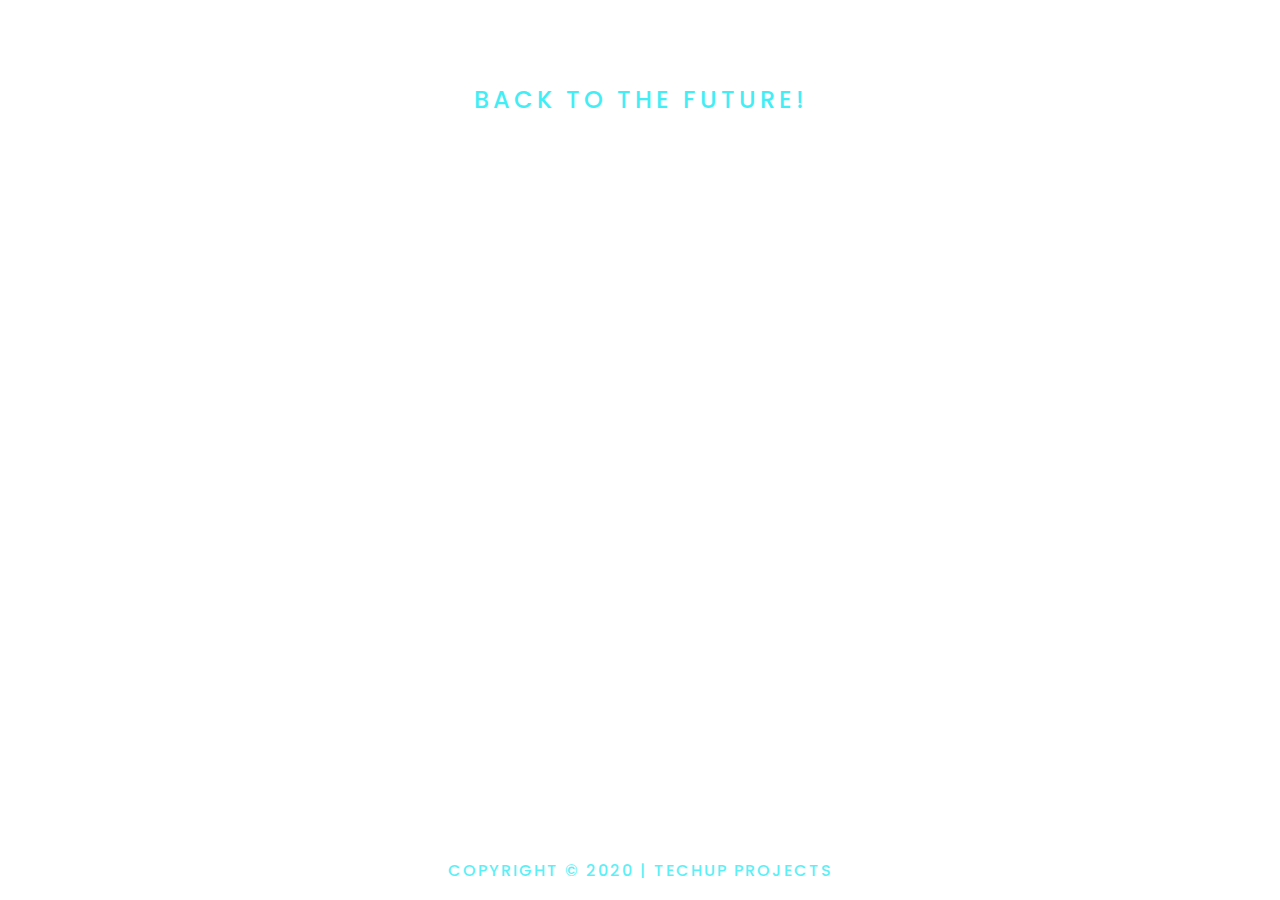
==== index.html @ 694850be "Index finalizado" ====
<!DOCTYPE html>
<html lang="pt-br">
<head>
    <meta charset="UTF-8">
    <meta name="viewport" content="width=device-width, initial-scale=1.0">
    <link rel="stylesheet" href="css/reset.css">
    <link rel="stylesheet" href="css/index.css">
    <title>TechUp | DISRUPTIVE 21</title>
</head>
<body>
    <iframe src="video/bg_video.mp4" frameborder="0" allowfullscreen></iframe>
    <div class="full-screen-video-container">
        <video autoplay muted loop>
            <source src="video/bg_video.mp4" type="video/mp4">
        </video>
        <div class="full-screen-video-content">
            <a href="html/personagens.html">
                <span></span>
                <span></span>
                <span></span>
                <span></span>
                BACK TO THE FUTURE!
            </a>
            <h2>Copyright © 2020 | TechUp Projects</h2>
        </div>
    </div>
</body>
</html>
---- css/index.css ----
@import url('http://fonts.googleapis.com/css?family=Poppins:200,300,400,500,600,700,800,900&display=swap');

iframe {
    display: none;
}

.full-screen-video-container {
    position: relative;
    height: 100vh;
    width: 100vw;
    overflow: hidden;
    display: flex;
    justify-content: center;
    align-items: center;
}

.full-screen-video-container video {
    z-index: -1;
    position: absolute;
    width: auto;
    height: auto;
    min-width: 100%;
    min-height: 100%;
    top: 50%;
    left: 50%;
    transform: translate(-50%, -50%);
}

.full-screen-video-content a {
    position: relative;
    display: inline-block;
    padding: 25px 30px;
    margin: 40px 0;
    color: #03E9F4;
    font-size: 24px;
    font-weight: 500;
    text-decoration: none;
    text-transform: uppercase;
    overflow: hidden;
    transition: 0.5s;
    letter-spacing: 4px;
    -webkit-box-reflect: inherit 10px linear-gradient(transparent, #0005);
    opacity: 0.75;
}

.full-screen-video-content h2 {
    display: block;
    text-align: center;
    color: #03E9F4;
    margin-top: 170%;
    font-size: 16px;
    font-weight: 500;
    text-transform: uppercase;
    letter-spacing: 2px;
    opacity: 0.65;
}

.full-screen-video-content a:hover {
    background: #03E9F4;
    color: #050801;
    box-shadow: 0 0 5px #2D9CCE,
                0 0 25px #2D9CCE,
                0 0 50px#2D9CCE,
                0 0 100px #2D9CCE;
    opacity: 0.9;
}

.full-screen-video-content a span {
    position: absolute;
    display: block; 
}

/*###############################*/

.full-screen-video-content a span:nth-child(1) {
    top: 0;
    left: -100%;
    width: 100%;
    height: 2px;
    background: linear-gradient(90deg, transparent, #03E9F4);
    animation: animate1 1s linear infinite;
}

@keyframes animate1 {
    0% {
        left: -100%;
    }
    50%, 100% {
        left: 100%;
    }
}

/*###############################*/

.full-screen-video-content a span:nth-child(2) {
    top: -100%;
    right: 0;
    width: 2px;
    height: 100%;
    background: linear-gradient(180deg, transparent, #03E9F4);
    animation: animate2 1s linear infinite;
    animation-delay: 0.25s;
}

@keyframes animate2 {
    0% {
        top: -100%;
    }
    50%, 100% {
        top: 100%;
    }
}

/*###############################*/

.full-screen-video-content a span:nth-child(3) {
    bottom: 0;
    right: -100%;
    width: 100%;
    height: 2px;
    background: linear-gradient(270deg, transparent, #03E9F4);
    animation: animate3 1s linear infinite;
    animation-delay: 0.55s;
}

@keyframes animate3 {
    0% {
        right: -100%;
    }
    50%, 100% {
        right: 100%;
    }
}

/*###############################*/

.full-screen-video-content a span:nth-child(4) {
    bottom: -100%;
    left: 0;
    width: 2px;
    height: 100%;
    background: linear-gradient(360deg, transparent, #03E9F4);
    animation: animate4 1s linear infinite;
    animation-delay: 0.75s;
}

@keyframes animate4 {
    0% {
        bottom: -100%;
    }
    50%, 100% {
        bottom: 100%;
    }
}

/*###############################*/
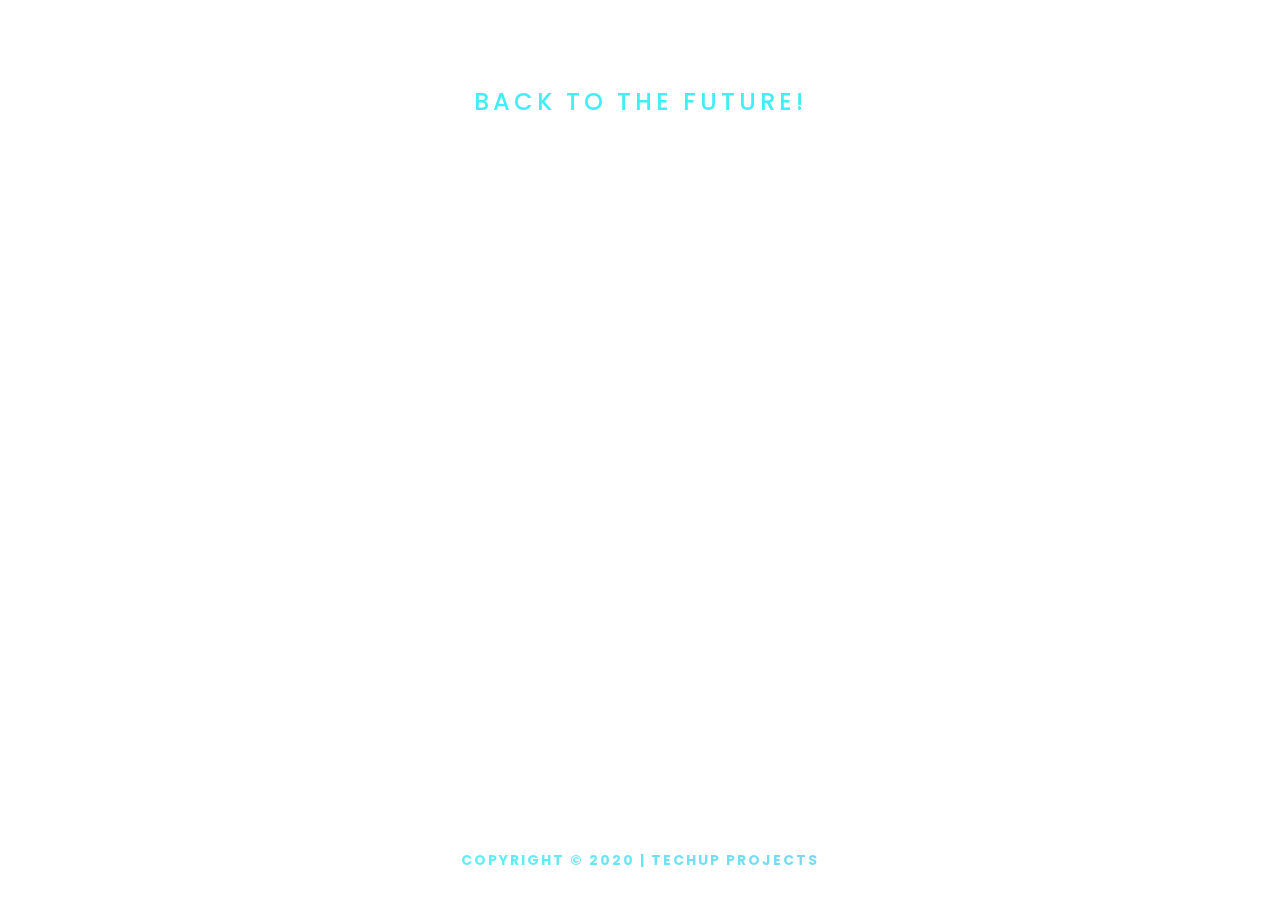
==== commit 4cbe0a78: "Página Personagens" ====
--- a/index.html
+++ b/index.html
@@ -8,7 +8,7 @@
     <title>TechUp | DISRUPTIVE 21</title>
 </head>
 <body>
-    <iframe src="video/bg_video.mp4" frameborder="0" allowfullscreen></iframe>
+    <iframe src="music/bg_sound.mp3" frameborder="0" allowfullscreen></iframe>
     <div class="full-screen-video-container">
         <video autoplay muted loop>
             <source src="video/bg_video.mp4" type="video/mp4">
--- a/css/index.css
+++ b/css/index.css
@@ -29,7 +29,7 @@
 .full-screen-video-content a {
     position: relative;
     display: inline-block;
-    padding: 25px 30px;
+    padding: 15px 30px;
     margin: 40px 0;
     color: #03E9F4;
     font-size: 24px;
@@ -45,23 +45,40 @@
 
 .full-screen-video-content h2 {
     display: block;
+    color: transparent;
+    margin-top: 170%;
+    font-size: 14px;
+    font-weight: 700;
+    text-transform: uppercase;
     text-align: center;
-    color: #03E9F4;
-    margin-top: 170%;
-    font-size: 16px;
-    font-weight: 500;
-    text-transform: uppercase;
     letter-spacing: 2px;
     opacity: 0.65;
+    background-image: linear-gradient(to left, #f62fbd, #03E9F4);
+    -webkit-background-clip: text;
+    animation: animate 3s linear infinite;
+    -webkit-background-size: 500%;
+    background-size: 500%;
+}
+
+@keyframes animate {
+    0% { 
+        background-position: 0 100%
+    }
+    50% { 
+        background-position: 100% 0
+    }
+    100% { 
+        background-position: 0 100%
+    }
 }
 
 .full-screen-video-content a:hover {
     background: #03E9F4;
     color: #050801;
-    box-shadow: 0 0 5px #2D9CCE,
-                0 0 25px #2D9CCE,
-                0 0 50px#2D9CCE,
-                0 0 100px #2D9CCE;
+    box-shadow: 0 0 5px#03E9F4,
+                0 0 25px #03E9F4,
+                0 0 50px #03E9F4,
+                0 0 100px#03E9F4;
     opacity: 0.9;
 }
 
@@ -70,13 +87,11 @@
     display: block; 
 }
 
-/*###############################*/
-
 .full-screen-video-content a span:nth-child(1) {
     top: 0;
     left: -100%;
     width: 100%;
-    height: 2px;
+    height: 3px;
     background: linear-gradient(90deg, transparent, #03E9F4);
     animation: animate1 1s linear infinite;
 }
@@ -90,12 +105,10 @@
     }
 }
 
-/*###############################*/
-
 .full-screen-video-content a span:nth-child(2) {
     top: -100%;
     right: 0;
-    width: 2px;
+    width: 3px;
     height: 100%;
     background: linear-gradient(180deg, transparent, #03E9F4);
     animation: animate2 1s linear infinite;
@@ -111,13 +124,11 @@
     }
 }
 
-/*###############################*/
-
 .full-screen-video-content a span:nth-child(3) {
     bottom: 0;
     right: -100%;
     width: 100%;
-    height: 2px;
+    height: 3px;
     background: linear-gradient(270deg, transparent, #03E9F4);
     animation: animate3 1s linear infinite;
     animation-delay: 0.55s;
@@ -132,14 +143,12 @@
     }
 }
 
-/*###############################*/
-
 .full-screen-video-content a span:nth-child(4) {
     bottom: -100%;
     left: 0;
-    width: 2px;
+    width: 3px;
     height: 100%;
-    background: linear-gradient(360deg, transparent, #03E9F4);
+    background: linear-gradient(360deg, transparent,#03E9F4);
     animation: animate4 1s linear infinite;
     animation-delay: 0.75s;
 }
@@ -151,6 +160,4 @@
     50%, 100% {
         bottom: 100%;
     }
-}
-
-/*###############################*/+}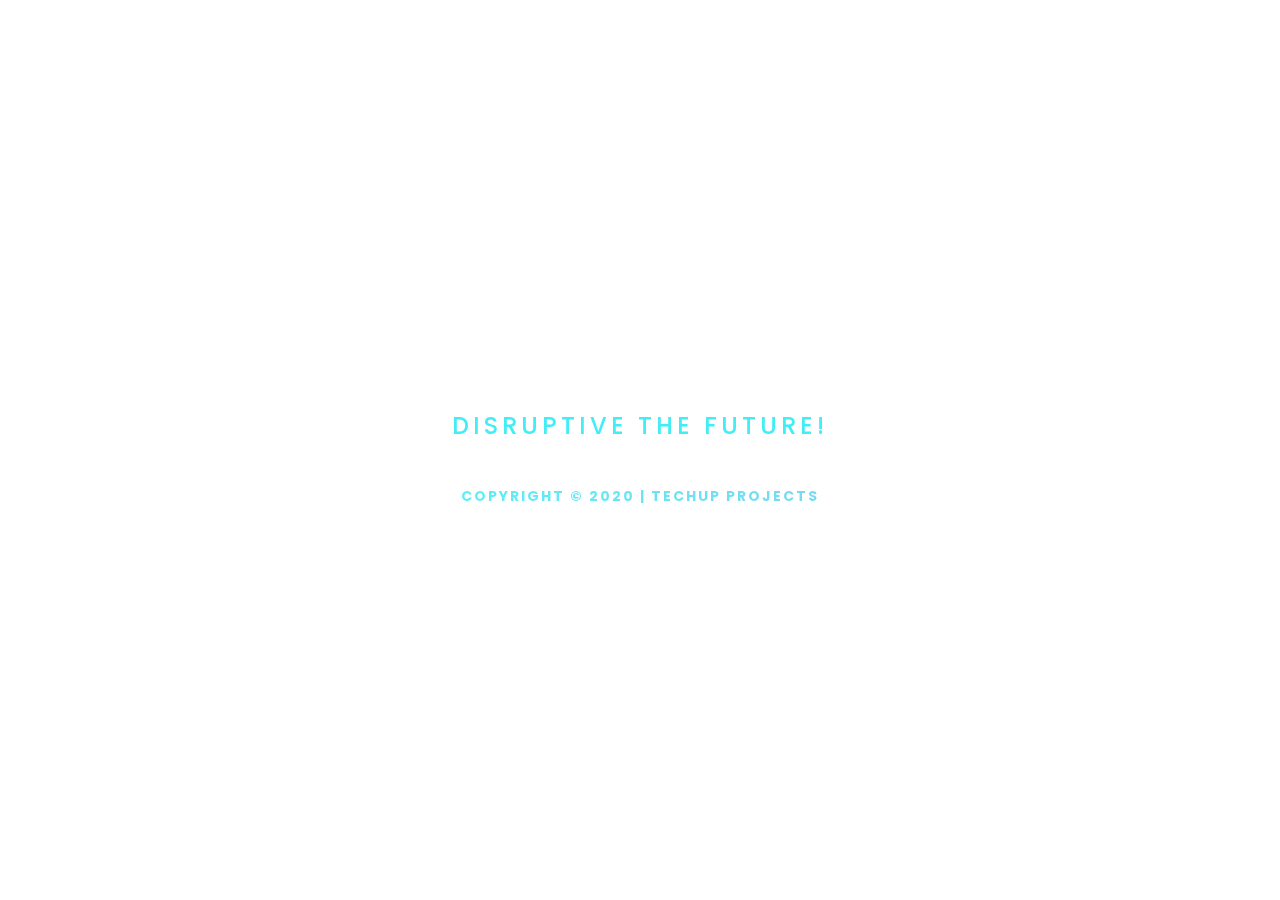
==== commit 1ed6253c: "Página Personagens atualizada" ====
--- a/index.html
+++ b/index.html
@@ -5,7 +5,7 @@
     <meta name="viewport" content="width=device-width, initial-scale=1.0">
     <link rel="stylesheet" href="css/reset.css">
     <link rel="stylesheet" href="css/index.css">
-    <title>TechUp | DISRUPTIVE 21</title>
+    <title>DISRUPTIVE 21</title>
 </head>
 <body>
     <iframe src="music/bg_sound.mp3" frameborder="0" allowfullscreen></iframe>
@@ -19,7 +19,7 @@
                 <span></span>
                 <span></span>
                 <span></span>
-                BACK TO THE FUTURE!
+                DISRUPTIVE THE FUTURE!
             </a>
             <h2>Copyright © 2020 | TechUp Projects</h2>
         </div>
--- a/css/index.css
+++ b/css/index.css
@@ -2,6 +2,10 @@
 
 iframe {
     display: none;
+}
+
+body {
+    display: flex;
 }
 
 .full-screen-video-container {
@@ -30,8 +34,7 @@
     position: relative;
     display: inline-block;
     padding: 15px 30px;
-    margin: 40px 0;
-    color: #03E9F4;
+    color: #03e9f4;
     font-size: 24px;
     font-weight: 500;
     text-decoration: none;
@@ -46,7 +49,7 @@
 .full-screen-video-content h2 {
     display: block;
     color: transparent;
-    margin-top: 170%;
+    margin-top: 5%;
     font-size: 14px;
     font-weight: 700;
     text-transform: uppercase;
